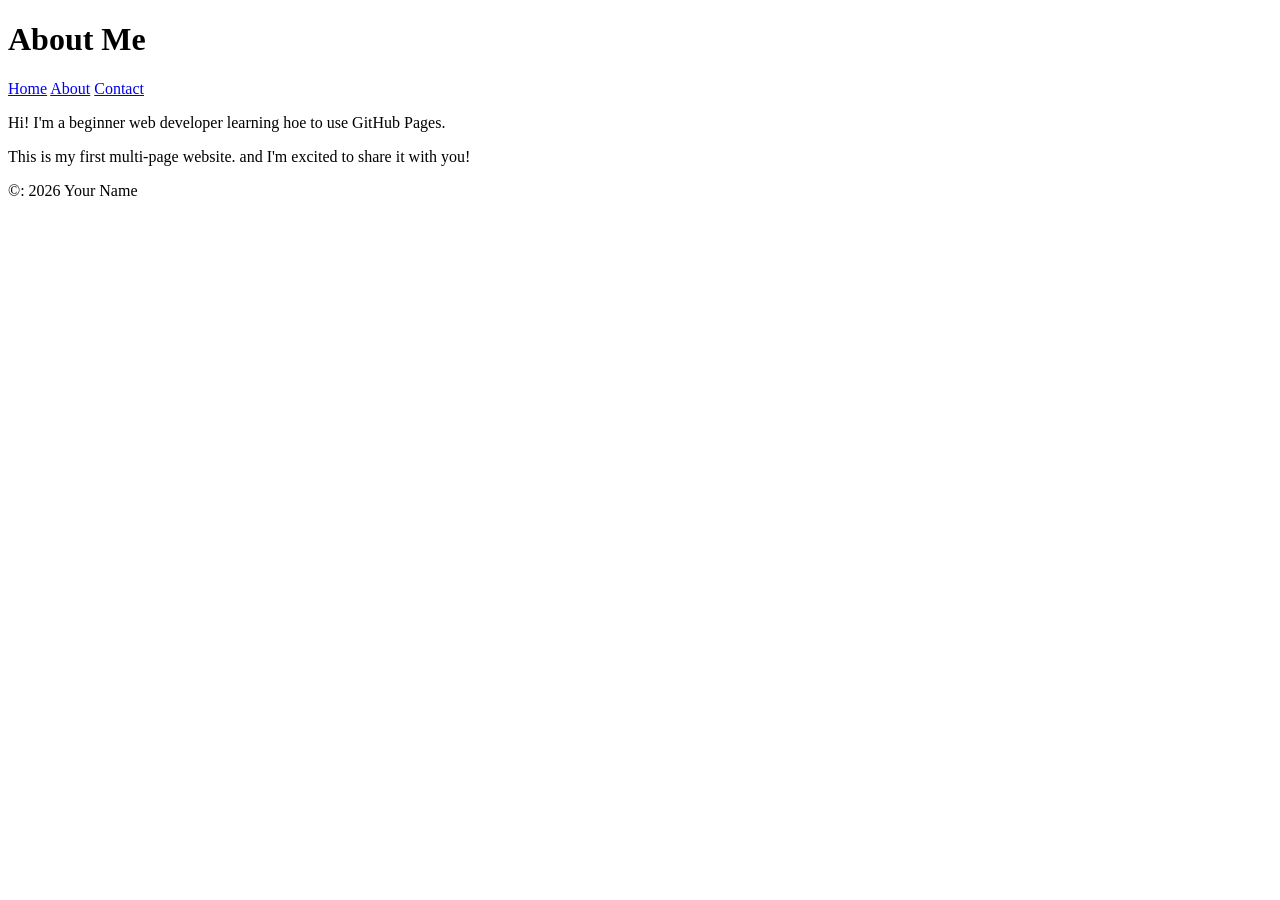
==== about.html @ 8107a643 "Added About and Contant pages with navigation" ====
<!DOCTYPE html>
<html lang="en">
    <head>
        <meta charset="UTF=8">
        <meta name="viewport" content="width=device-width, initial-scale=1.0">
        <title>About Me</title>
    </head>
    <body>
        <header>
            <h1>About Me</h1>
            <nav>
                <a href="index.html">Home</a>
                <a href="about.html">About</a>
                <a href="contact.html">Contact</a>
                    </nav>
        </header>
        <main>
            <p>Hi! I'm a beginner web developer learning hoe to use GitHub Pages.</p>
            <p>This is my first multi-page website. and I'm excited to share it with you!</p>
        </main>


        <footer>
            <p>&copy: 2026 Your Name</p>
        </footer>
    </body>
    </html>
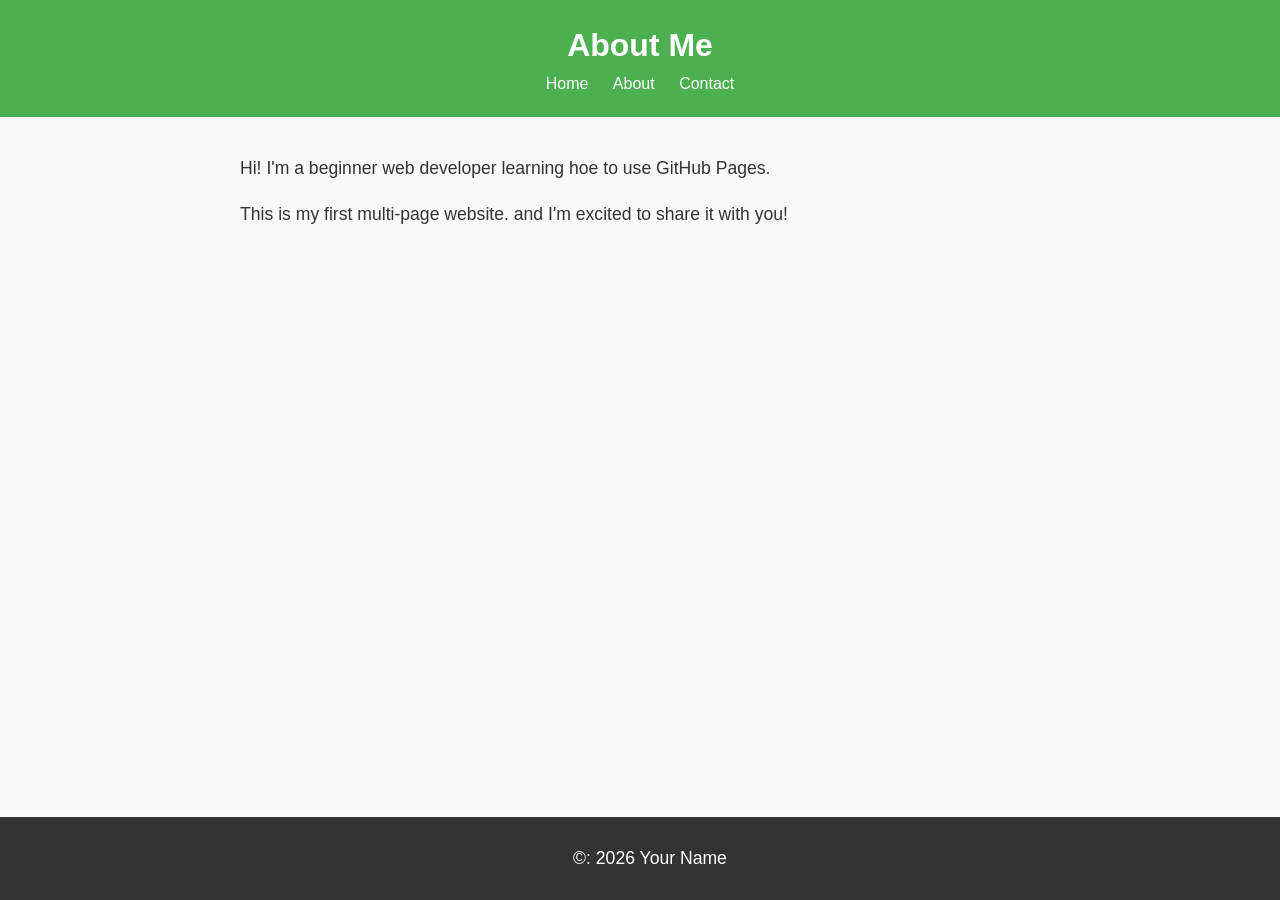
==== commit 0824fe80: "Added CSS3 styling to the website" ====
--- a/about.html
+++ b/about.html
@@ -4,6 +4,7 @@
         <meta charset="UTF=8">
         <meta name="viewport" content="width=device-width, initial-scale=1.0">
         <title>About Me</title>
+        <link rel="stylesheet" href="styles.css">
     </head>
     <body>
         <header>
--- a/styles.css
+++ b/styles.css
@@ -0,0 +1,84 @@
+/* Global styles */
+body {
+    font-family: Arial, sans-serif;
+    color: #333;
+    background-color: #f9f9f9;
+    margin: 0;
+    padding: 0;
+    line-height: 1.6;
+}
+
+/* Header */
+header {
+    background-color: #4CAF50;
+    color: white;
+    padding: 20px;
+    text-align: center;
+}
+
+header h1 {
+    margin: 0;
+}
+
+/* Navigation */
+nav a {
+    color: white;
+    text-decoration: none;
+    margin: 0 10px;
+}
+
+nav a:hover {
+    text-decoration: underline;
+}
+
+/* Main section */
+main {
+    padding: 20px;
+    max-width: 800px;
+    margin: 0 auto;
+}
+
+main img {
+    max-width: 100%;
+    height: auto;
+    display: block;
+    margin: 20px 0;
+}
+
+/* Footer */
+footer {
+    background-color: #333;
+    color: white;
+    text-align: center;
+    padding: 10px;
+    position: fixed;
+    bottom: 0;
+    width: 100%;
+}
+
+/* Paragraphs */
+p {
+    font-size: 1.1em;
+}
+
+/* Links */
+a {
+    color: #4CAF50;
+    text-decoration: none;
+}
+
+a:hover {
+    text-decoration: underline;
+}
+
+/* Image border */
+img {
+    border: 5px solid #4CAF50;
+    border-radius: 10px;
+}
+
+/* Email link highlight */
+main a[href^="mailto:"] {
+    color: #ff5722;
+    font-weight: bold;
+}
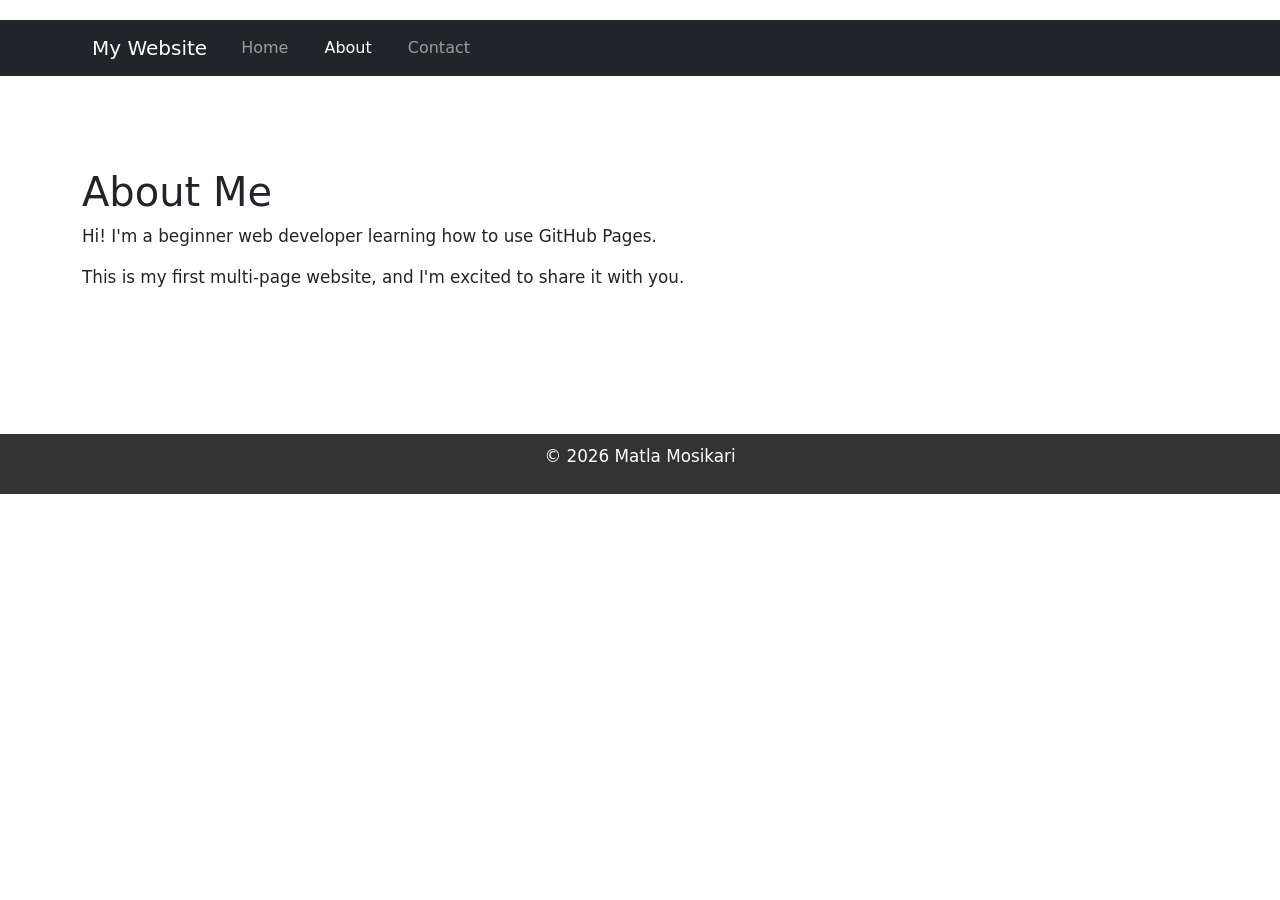
==== commit 55aa753b: "Added Bootstrap for styling and layout" ====
--- a/about.html
+++ b/about.html
@@ -1,28 +1,47 @@
 <!DOCTYPE html>
 <html lang="en">
+
     <head>
-        <meta charset="UTF=8">
+        <meta charset="UTF-8">
         <meta name="viewport" content="width=device-width, initial-scale=1.0">
         <title>About Me</title>
         <link rel="stylesheet" href="styles.css">
+        <!-- Bootstrap CSS -->
+        <link href="https://cdn.jsdelivr.net/npm/bootstrap@5.3.0/dist/css/bootstrap.min.css" rel="stylesheet">
     </head>
+    
     <body>
         <header>
+            <nav class="navbar navbar-expand-lg navbar-dark bg-dark">
+                <div class="container">
+                    <a class="navbar-brand" href="index.html">My Website</a>
+                    <button class="navbar-toggler" type="button" data-bs-toggle="collapse" data-bs-target="#navbarNav" aria-controls="navbarNav" aria-expanded="false" aria-label="Toggle navigation">
+                        <span class="navbar-toggler-icon"></span>
+                    </button>
+                    <div class="collapse navbar-collapse" id="navbarNav">
+                        <ul class="navbar-nav">
+                            <li class="nav-item"><a class="nav-link" href="index.html">Home</a></li>
+                            <li class="nav-item"><a class="nav-link active" aria-current="page" href="about.html">About</a></li>
+                            <li class="nav-item"><a class="nav-link" href="contact.html">Contact</a></li>
+                        </ul>
+                    </div>
+                </div>
+            </nav>
+        </header>
+
+        <main class="container my-5">
             <h1>About Me</h1>
-            <nav>
-                <a href="index.html">Home</a>
-                <a href="about.html">About</a>
-                <a href="contact.html">Contact</a>
-                    </nav>
-        </header>
-        <main>
-            <p>Hi! I'm a beginner web developer learning hoe to use GitHub Pages.</p>
-            <p>This is my first multi-page website. and I'm excited to share it with you!</p>
+            <p>Hi! I'm a beginner web developer learning how to use GitHub Pages.</p>
+            <p>This is my first multi-page website, and I'm excited to share it with you.</p>
         </main>
 
+        <footer>
+            <p>&copy; 2026 Matla Mosikari</p>
+        </footer>
 
-        <footer>
-            <p>&copy: 2026 Your Name</p>
-        </footer>
+        <!-- Bootstrap JS and dependencies -->
+        <script src="https://cdn.jsdelivr.net/npm/@popperjs/core@2.11.6/dist/umd/popper.min.js"></script>
+        <script src="https://cdn.jsdelivr.net/npm/bootstrap@5.3.0/dist/js/bootstrap.min.js"></script>
     </body>
-    </html>+
+</html>
--- a/styles.css
+++ b/styles.css
@@ -1,8 +1,21 @@
 /* Global styles */
+:root {
+    --brand: #4CAF50;
+    --accent: #ff5722;
+    --bg: #f9f9f9;
+    --text: #333;
+    --footer-height: 60px;
+}
+
+/* Better box sizing */
+*, *::before, *::after {
+    box-sizing: border-box;
+}
+
 body {
     font-family: Arial, sans-serif;
-    color: #333;
-    background-color: #f9f9f9;
+    color: var(--text);
+    background-color: var(--bg);
     margin: 0;
     padding: 0;
     line-height: 1.6;
@@ -10,9 +23,9 @@
 
 /* Header */
 header {
-    background-color: #4CAF50;
-    color: white;
-    padding: 20px;
+    background-color: transparent;
+    color: inherit;
+    padding: 20px 0;
     text-align: center;
 }
 
@@ -33,9 +46,10 @@
 
 /* Main section */
 main {
-    padding: 20px;
-    max-width: 800px;
+    padding: 24px;
     margin: 0 auto;
+    width: 100%;
+    padding-bottom: calc(var(--footer-height) + 20px);
 }
 
 main img {
@@ -50,20 +64,23 @@
     background-color: #333;
     color: white;
     text-align: center;
-    padding: 10px;
-    position: fixed;
-    bottom: 0;
+    padding: 12px 10px;
+    position: static;
     width: 100%;
+    height: var(--footer-height);
+    display: flex;
+    align-items: center;
+    justify-content: center;
 }
 
 /* Paragraphs */
 p {
-    font-size: 1.1em;
+    font-size: 1.05em;
 }
 
 /* Links */
 a {
-    color: #4CAF50;
+    color: var(--brand);
     text-decoration: none;
 }
 
@@ -72,13 +89,26 @@
 }
 
 /* Image border */
-img {
-    border: 5px solid #4CAF50;
+/* Scope image border to main content images to avoid styling icons or logos */
+main img.img-fluid, main img {
+    border: 5px solid var(--brand);
     border-radius: 10px;
+}
+
+/* Responsive tweaks */
+@media (max-width: 576px) {
+    :root { --footer-height: 50px; }
+    main { padding: 16px; padding-bottom: calc(var(--footer-height) + 16px); }
+    main img.img-fluid, main img { border-width: 3px; border-radius: 8px; }
+    p { font-size: 1em; }
+}
+
+@media (min-width: 1200px) {
+    main { max-width: 1000px; }
 }
 
 /* Email link highlight */
 main a[href^="mailto:"] {
-    color: #ff5722;
+    color: var(--accent);
     font-weight: bold;
 }
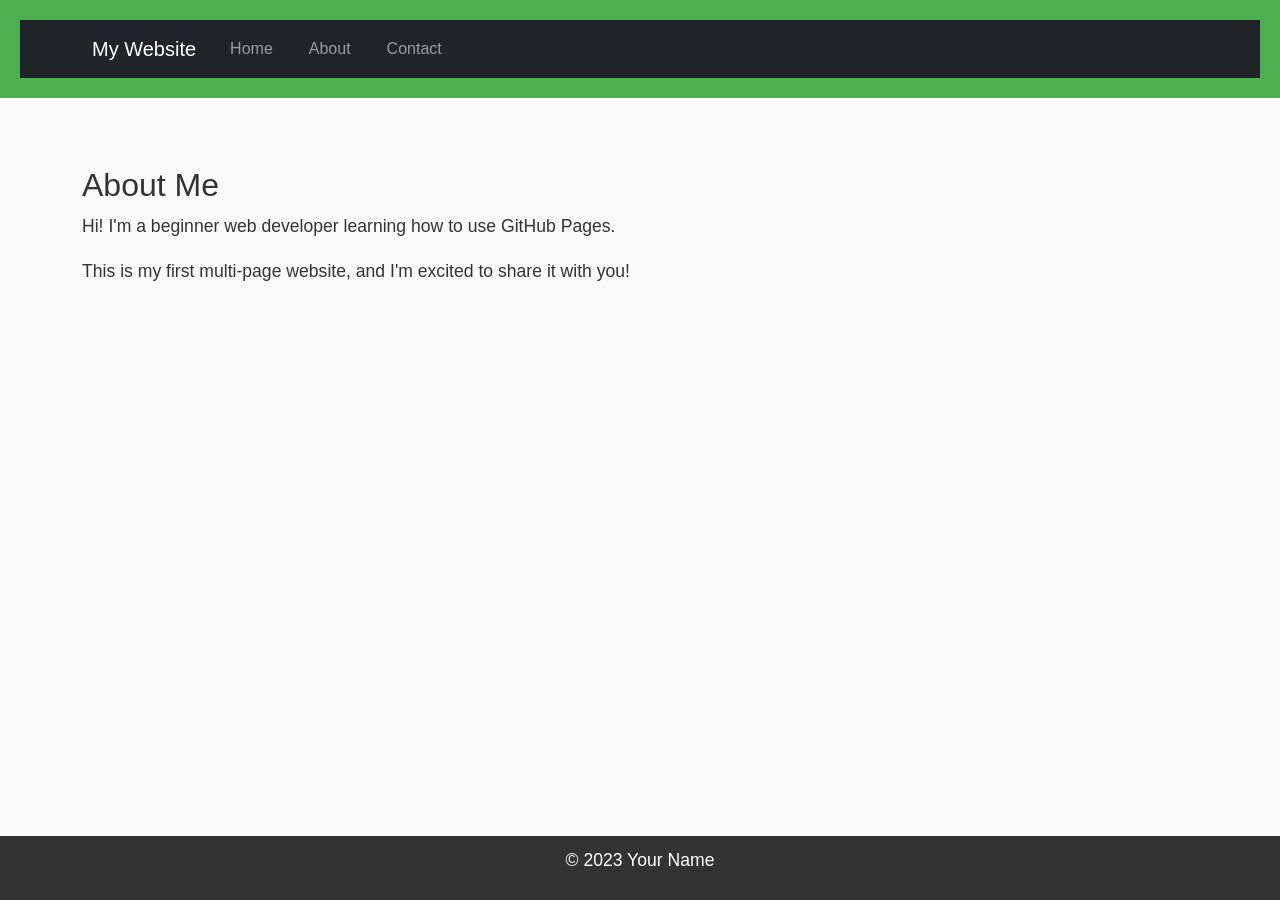
==== commit 6246b5ad: "Added Home, Contact and About pages with navigation and CSS styling" ====
--- a/about.html
+++ b/about.html
@@ -1,47 +1,52 @@
+
 <!DOCTYPE html>
 <html lang="en">
+<head>
+  <meta charset="UTF-8">
+  <meta name="viewport" content="width=device-width, initial-scale=1.0">
+  <title>About Me</title>
+  <!-- Bootstrap CSS -->
+  <link href="https://cdn.jsdelivr.net/npm/bootstrap@5.3.0/dist/css/bootstrap.min.css" rel="stylesheet">
+  <!-- Custom CSS -->
+  <link rel="stylesheet" href="styles.css">
+</head>
+<body>
+  <header>
+    <nav class="navbar navbar-expand-lg navbar-dark bg-dark">
+      <div class="container">
+        <a class="navbar-brand" href="index.html">My Website</a>
+        <button class="navbar-toggler" type="button" data-bs-toggle="collapse" data-bs-target="#navbarNav">
+          <span class="navbar-toggler-icon"></span>
+        </button>
+        <div class="collapse navbar-collapse" id="navbarNav">
+          <ul class="navbar-nav">
+            <li class="nav-item">
+              <a class="nav-link" href="index.html">Home</a>
+            </li>
+            <li class="nav-item">
+              <a class="nav-link" href="about.html">About</a>
+            </li>
+            <li class="nav-item">
+              <a class="nav-link" href="contact.html">Contact</a>
+            </li>
+          </ul>
+        </div>
+      </div>
+    </nav>
+  </header>
 
-    <head>
-        <meta charset="UTF-8">
-        <meta name="viewport" content="width=device-width, initial-scale=1.0">
-        <title>About Me</title>
-        <link rel="stylesheet" href="styles.css">
-        <!-- Bootstrap CSS -->
-        <link href="https://cdn.jsdelivr.net/npm/bootstrap@5.3.0/dist/css/bootstrap.min.css" rel="stylesheet">
-    </head>
-    
-    <body>
-        <header>
-            <nav class="navbar navbar-expand-lg navbar-dark bg-dark">
-                <div class="container">
-                    <a class="navbar-brand" href="index.html">My Website</a>
-                    <button class="navbar-toggler" type="button" data-bs-toggle="collapse" data-bs-target="#navbarNav" aria-controls="navbarNav" aria-expanded="false" aria-label="Toggle navigation">
-                        <span class="navbar-toggler-icon"></span>
-                    </button>
-                    <div class="collapse navbar-collapse" id="navbarNav">
-                        <ul class="navbar-nav">
-                            <li class="nav-item"><a class="nav-link" href="index.html">Home</a></li>
-                            <li class="nav-item"><a class="nav-link active" aria-current="page" href="about.html">About</a></li>
-                            <li class="nav-item"><a class="nav-link" href="contact.html">Contact</a></li>
-                        </ul>
-                    </div>
-                </div>
-            </nav>
-        </header>
+  <main class="container my-5">
+    <h2>About Me</h2>
+    <p>Hi! I'm a beginner web developer learning how to use GitHub Pages.</p>
+    <p>This is my first multi-page website, and I'm excited to share it with you!</p>
+  </main>
 
-        <main class="container my-5">
-            <h1>About Me</h1>
-            <p>Hi! I'm a beginner web developer learning how to use GitHub Pages.</p>
-            <p>This is my first multi-page website, and I'm excited to share it with you.</p>
-        </main>
+  <footer>
+    <p>© 2023 Your Name</p>
+  </footer>
 
-        <footer>
-            <p>&copy; 2026 Matla Mosikari</p>
-        </footer>
-
-        <!-- Bootstrap JS and dependencies -->
-        <script src="https://cdn.jsdelivr.net/npm/@popperjs/core@2.11.6/dist/umd/popper.min.js"></script>
-        <script src="https://cdn.jsdelivr.net/npm/bootstrap@5.3.0/dist/js/bootstrap.min.js"></script>
-    </body>
-
-</html>+  <!-- Bootstrap JS and dependencies -->
+  <script src="https://cdn.jsdelivr.net/npm/@popperjs/core@2.11.6/dist/umd/popper.min.js"></script>
+  <script src="https://cdn.jsdelivr.net/npm/bootstrap@5.3.0/dist/js/bootstrap.min.js"></script>
+</body>
+</html>
--- a/styles.css
+++ b/styles.css
@@ -1,114 +1,77 @@
+
 /* Global styles */
-:root {
-    --brand: #4CAF50;
-    --accent: #ff5722;
-    --bg: #f9f9f9;
-    --text: #333;
-    --footer-height: 60px;
+body {
+  font-family: Arial, sans-serif;
+  color: #333;
+  background-color: #f9f9f9;
+  margin: 0;
+  padding: 0;
+  line-height: 1.6;
 }
 
-/* Better box sizing */
-*, *::before, *::after {
-    box-sizing: border-box;
+/* Header and navigation (from Tutorial 3) */
+header {
+  background-color: #4CAF50;
+  color: white;
+  padding: 20px;
+  text-align: center;
+}
+header h1 {
+  margin: 0;
+}
+nav a {
+  color: white;
+  text-decoration: none;
+  margin: 0 10px;
+}
+nav a:hover {
+  text-decoration: underline;
 }
 
-body {
-    font-family: Arial, sans-serif;
-    color: var(--text);
-    background-color: var(--bg);
-    margin: 0;
-    padding: 0;
-    line-height: 1.6;
+/* Main content */
+main {
+  padding: 20px;
+  max-width: 800px;
+  margin: 0 auto;
 }
-
-/* Header */
-header {
-    background-color: transparent;
-    color: inherit;
-    padding: 20px 0;
-    text-align: center;
-}
-
-header h1 {
-    margin: 0;
-}
-
-/* Navigation */
-nav a {
-    color: white;
-    text-decoration: none;
-    margin: 0 10px;
-}
-
-nav a:hover {
-    text-decoration: underline;
-}
-
-/* Main section */
-main {
-    padding: 24px;
-    margin: 0 auto;
-    width: 100%;
-    padding-bottom: calc(var(--footer-height) + 20px);
-}
-
 main img {
-    max-width: 100%;
-    height: auto;
-    display: block;
-    margin: 20px 0;
+  max-width: 100%;
+  height: auto;
+  display: block;
+  margin: 20px 0;
 }
 
 /* Footer */
 footer {
-    background-color: #333;
-    color: white;
-    text-align: center;
-    padding: 12px 10px;
-    position: static;
-    width: 100%;
-    height: var(--footer-height);
-    display: flex;
-    align-items: center;
-    justify-content: center;
+  background-color: #333;
+  color: white;
+  text-align: center;
+  padding: 10px;
+  position: fixed;
+  bottom: 0;
+  width: 100%;
 }
 
-/* Paragraphs */
+/* Paragraphs and links */
 p {
-    font-size: 1.05em;
+  font-size: 1.1em;
+}
+a {
+  color: #4CAF50;
+  text-decoration: none;
+}
+a:hover {
+  text-decoration: underline;
 }
 
-/* Links */
-a {
-    color: var(--brand);
-    text-decoration: none;
+/* Images */
+img {
+  border: 5px solid #4CAF50;
+  border-radius: 10px;
 }
 
-a:hover {
-    text-decoration: underline;
+/* Contact page mailto link */
+main a[href^="mailto:"] {
+  color: #ff5722;
+  font-weight: bold;
 }
-
-/* Image border */
-/* Scope image border to main content images to avoid styling icons or logos */
-main img.img-fluid, main img {
-    border: 5px solid var(--brand);
-    border-radius: 10px;
-}
-
-/* Responsive tweaks */
-@media (max-width: 576px) {
-    :root { --footer-height: 50px; }
-    main { padding: 16px; padding-bottom: calc(var(--footer-height) + 16px); }
-    main img.img-fluid, main img { border-width: 3px; border-radius: 8px; }
-    p { font-size: 1em; }
-}
-
-@media (min-width: 1200px) {
-    main { max-width: 1000px; }
-}
-
-/* Email link highlight */
-main a[href^="mailto:"] {
-    color: var(--accent);
-    font-weight: bold;
-}
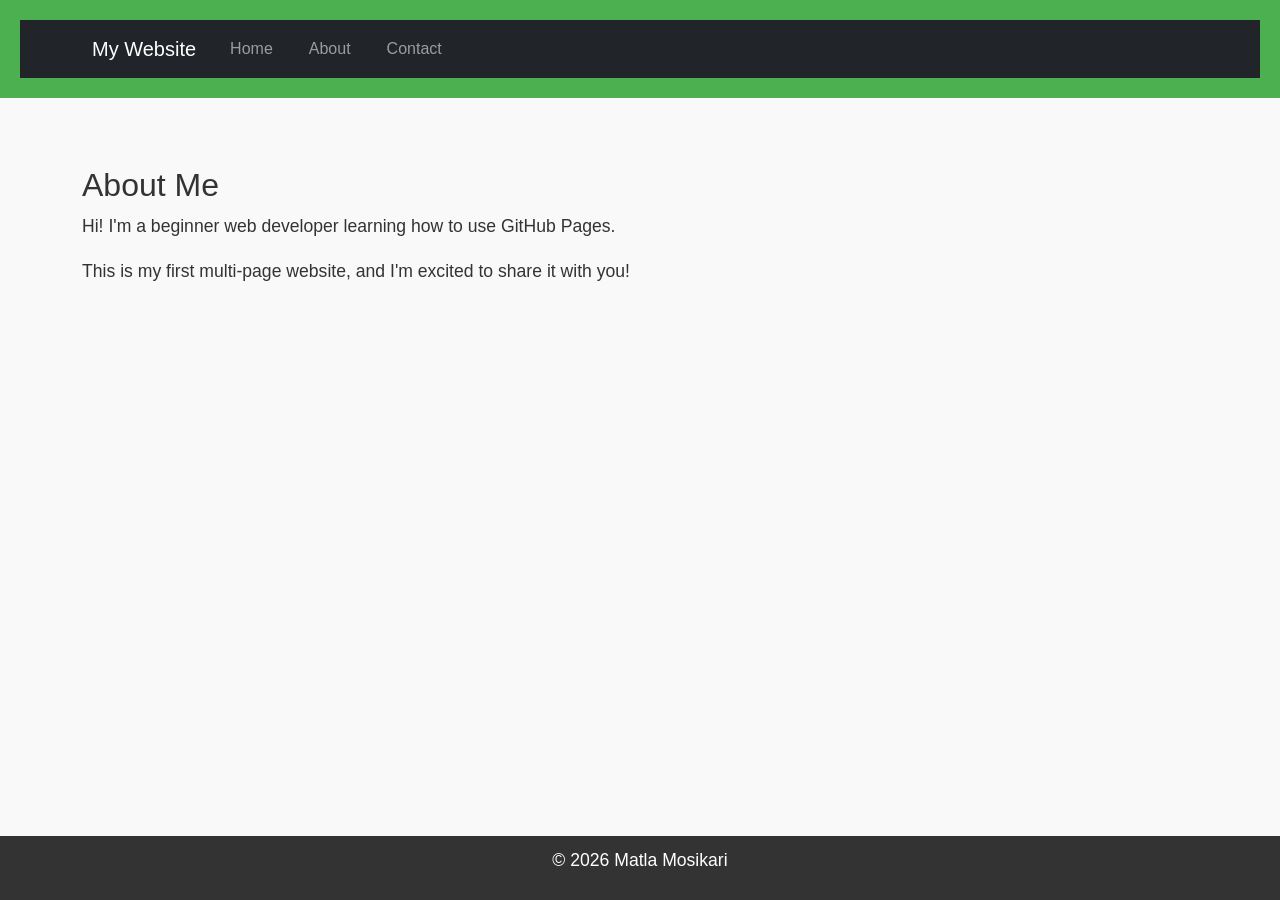
==== commit 1aab3103: "Updated content" ====
--- a/about.html
+++ b/about.html
@@ -42,7 +42,7 @@
   </main>
 
   <footer>
-    <p>© 2023 Your Name</p>
+    <p>© 2026 Matla Mosikari</p>
   </footer>
 
   <!-- Bootstrap JS and dependencies -->
